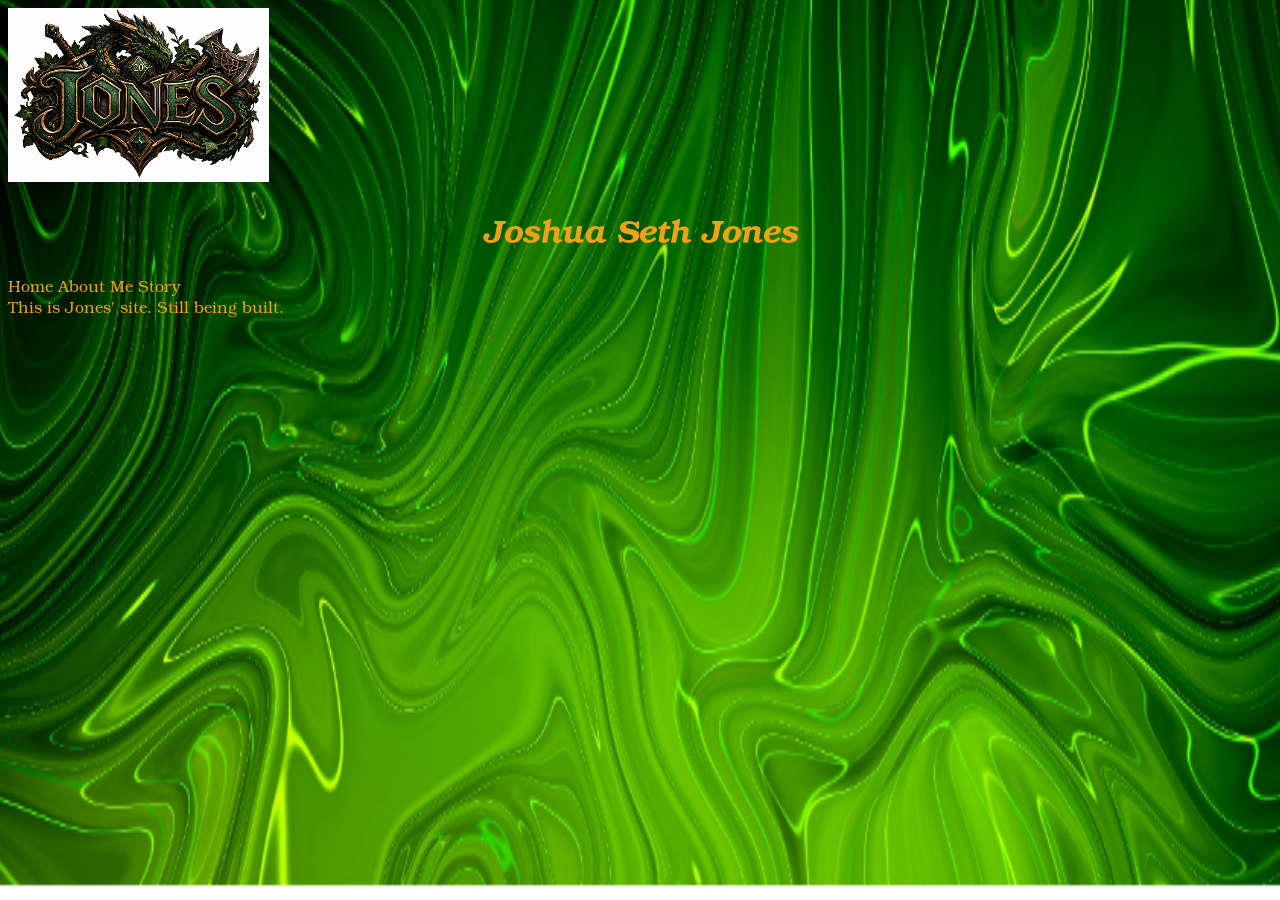
==== index.html @ c3be0e91 "added logo" ====
<!DOCTYPE html>
<html lang="en">
<head>
    <meta charset="UTF-8">
    <meta name="viewport" content="width=device-width, initial-scale=1.0">
    <link type="text/css" rel="stylesheet" href="forclient.css">
    <title>Jones' Site</title>
</head>
<body>
    <image src="logo.png"></image>
    <h1>Joshua Seth Jones</h1>
    <nav>Home About Me Story</nav>
    This is Jones' site. Still being built.
</body>
</html>
---- forclient.css ----
@font-face{
    font-family: jones1;
    src: url(bookman_Regular-font.otf)
}

@font-face{
    font-family: jones2;
    src: url(bookman_Bolditalic-font.otf)
}

body{
    color: #eea219;
    font-family: jones1;
    background-image: url(topbckgrnd.png);
    background-size: auto;
    background-repeat: no-repeat;
    background-size: 1500px 1450px;
    background-position: center;
}

h1{
    font-family: jones2;
    text-align: center;
}
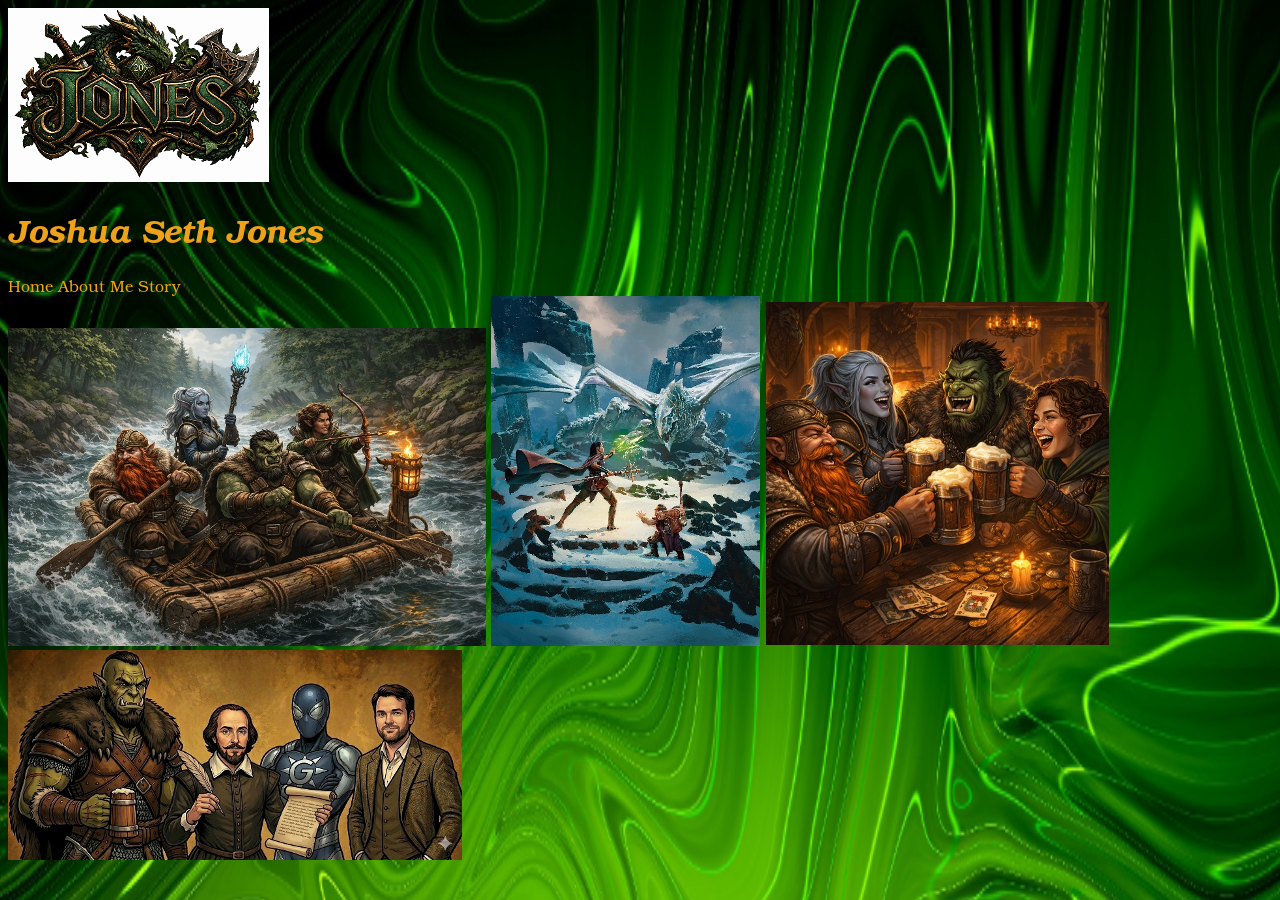
==== commit 9d94a243: "changed orgainization and added pictures" ====
--- a/index.html
+++ b/index.html
@@ -7,9 +7,14 @@
     <title>Jones' Site</title>
 </head>
 <body>
-    <image src="logo.png"></image>
-    <h1>Joshua Seth Jones</h1>
-    <nav>Home About Me Story</nav>
-    This is Jones' site. Still being built.
+    <header>
+        <image src="logo.png"></image>
+        <h1>Joshua Seth Jones</h1>
+        <nav>Home About Me Story</nav>
+    </header>
+    <image src="rafting.png"></image>
+    <image src="mtmgc.png" id="Dragon"></image>
+    <image src="tavern.png"></image>
+    <image src="4ppl.png"></image>
 </body>
 </html>
--- a/forclient.css
+++ b/forclient.css
@@ -20,5 +20,4 @@
 
 h1{
     font-family: jones2;
-    text-align: center;
 }
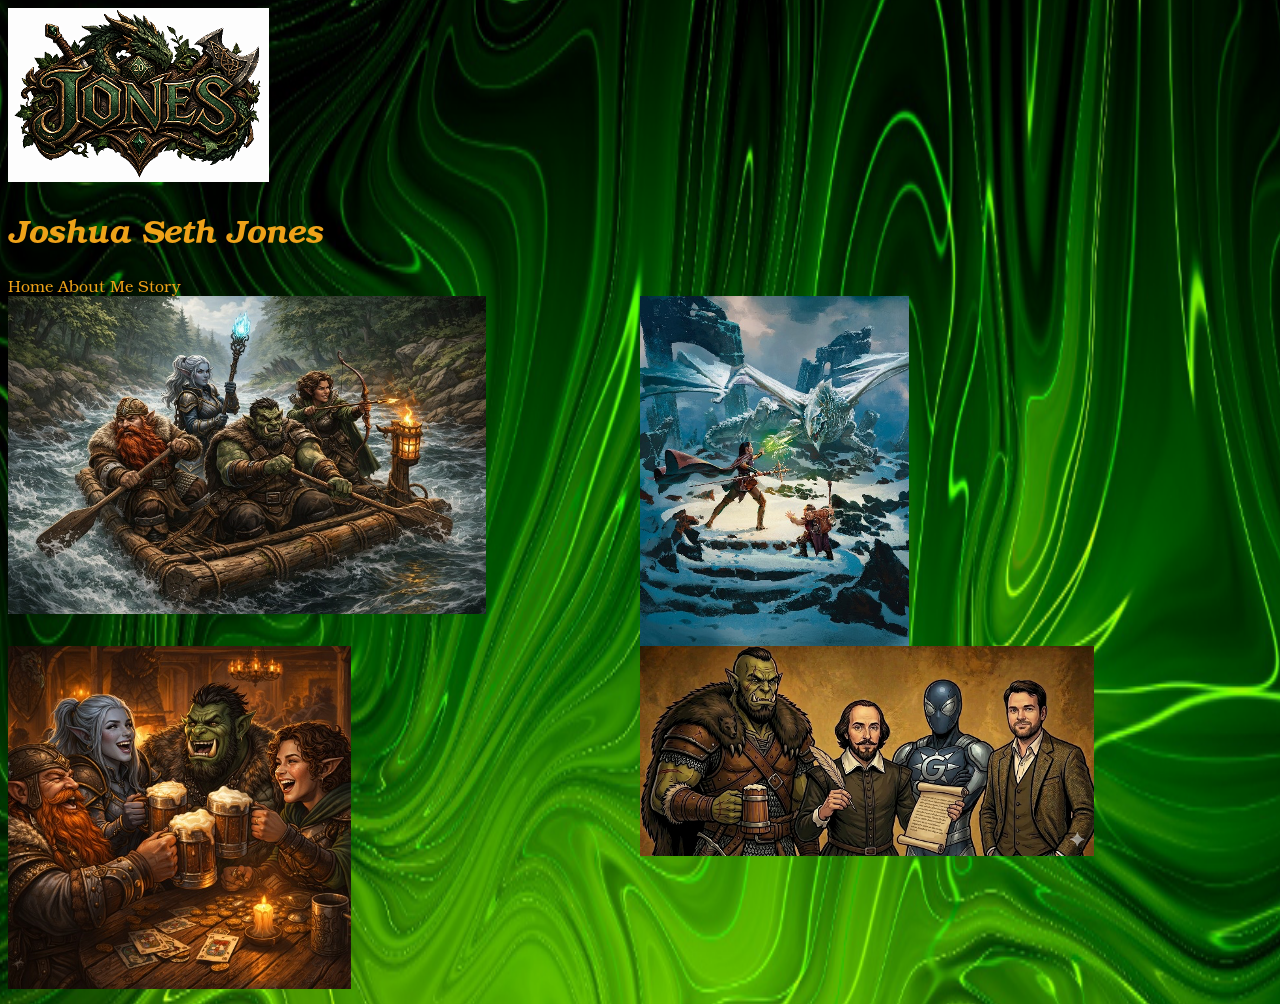
==== commit a343ef81: "getting the grid of photos in place" ====
--- a/index.html
+++ b/index.html
@@ -12,9 +12,11 @@
         <h1>Joshua Seth Jones</h1>
         <nav>Home About Me Story</nav>
     </header>
-    <image src="rafting.png"></image>
-    <image src="mtmgc.png" id="Dragon"></image>
-    <image src="tavern.png"></image>
-    <image src="4ppl.png"></image>
+    <div class = "photos">
+        <image src="rafting.png"></image>
+        <image src="mtmgc.png" id="Dragon"></image>
+        <image src="tavern.png"></image>
+        <image src="4ppl.png"></image>
+    </div>
 </body>
 </html>
--- a/forclient.css
+++ b/forclient.css
@@ -20,4 +20,11 @@
 
 h1{
     font-family: jones2;
+}
+
+.photos{
+    align-self: auto;
+    display: grid;
+    grid-template-columns: 1fr 1fr;
+    grid-template-rows: 1fr 1fr;
 }
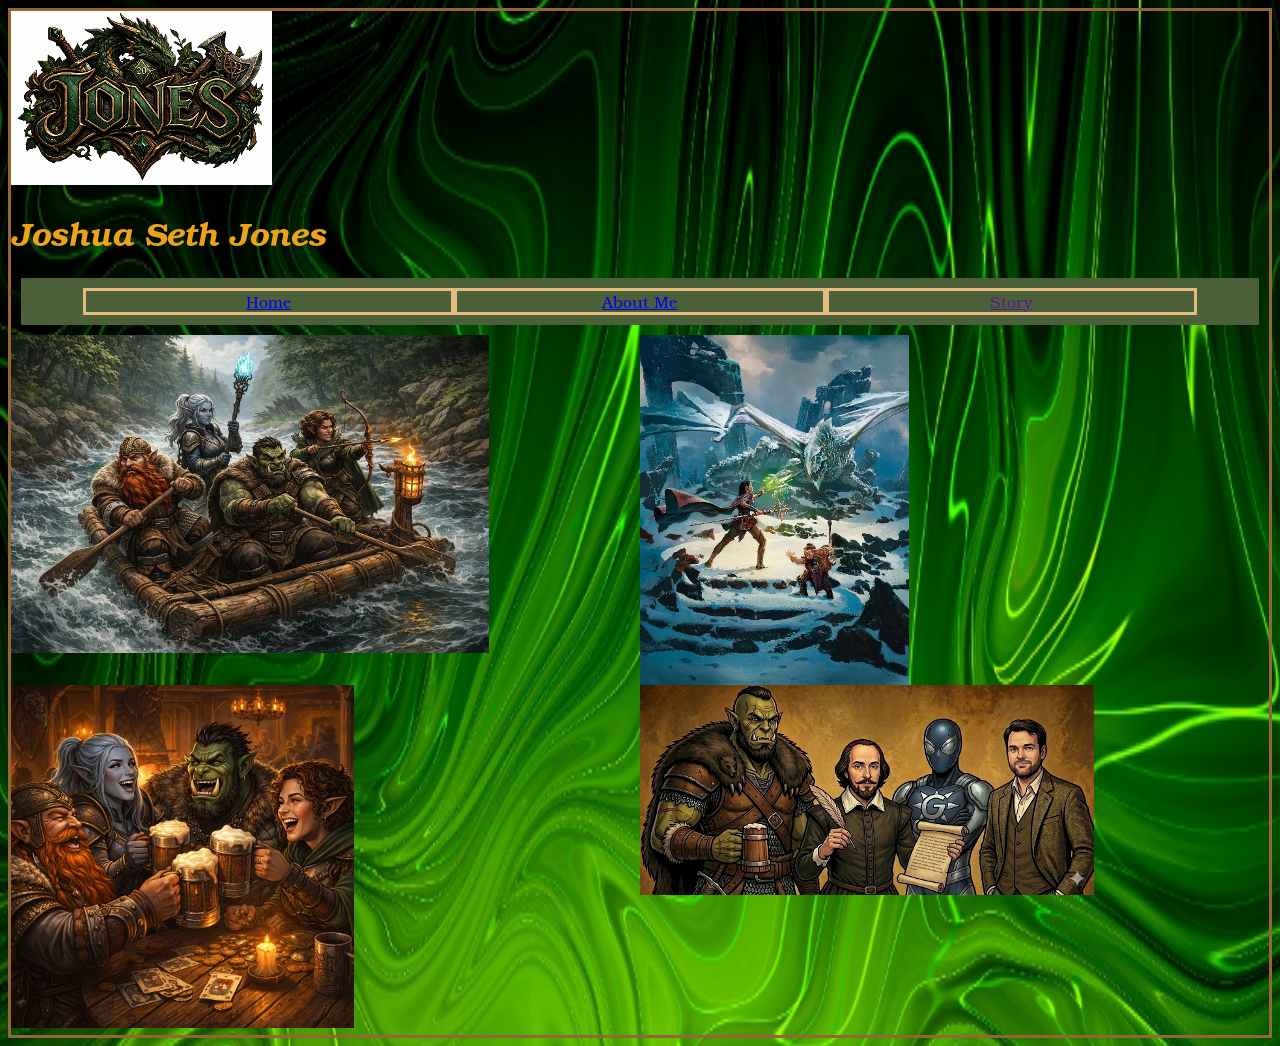
==== commit 65079c12: "making things look better" ====
--- a/index.html
+++ b/index.html
@@ -7,16 +7,23 @@
     <title>Jones' Site</title>
 </head>
 <body>
-    <header>
-        <image src="logo.png"></image>
-        <h1>Joshua Seth Jones</h1>
-        <nav>Home About Me Story</nav>
-    </header>
-    <div class = "photos">
-        <image src="rafting.png"></image>
-        <image src="mtmgc.png" id="Dragon"></image>
-        <image src="tavern.png"></image>
-        <image src="4ppl.png"></image>
+    <div id = "wrapper">
+        
+        <header>
+            <image src="logo.png"></image>
+            <h1>Joshua Seth Jones</h1>
+            <nav>
+                <a href = "index.html"> Home </a>
+                <a href = "page1.html">About Me</a>
+                <a href = "">Story</a>
+            </nav>
+        </header>
+        <div id = "photos">
+            <image src="rafting.png"></image>
+            <image src="mtmgc.png" id="Dragon"></image>
+            <image src="tavern.png"></image>
+            <image src="4ppl.png"></image>
+        </div>
     </div>
 </body>
 </html>
--- a/forclient.css
+++ b/forclient.css
@@ -18,11 +18,32 @@
     background-position: center;
 }
 
+nav{
+list-style-type: none;
+margin: 10px;
+padding: 10px;
+background-color: #4b6039;
+display: flex;
+justify-content: center;
+}
+
+nav a{
+    width: 30%;
+    border-color: #e2bd7b;
+    border-style: solid;
+    text-align: center;
+}
+
+#wrapper{
+    border-style: solid;
+    border-color: #946637;
+}
+
 h1{
     font-family: jones2;
 }
 
-.photos{
+#photos{
     align-self: auto;
     display: grid;
     grid-template-columns: 1fr 1fr;
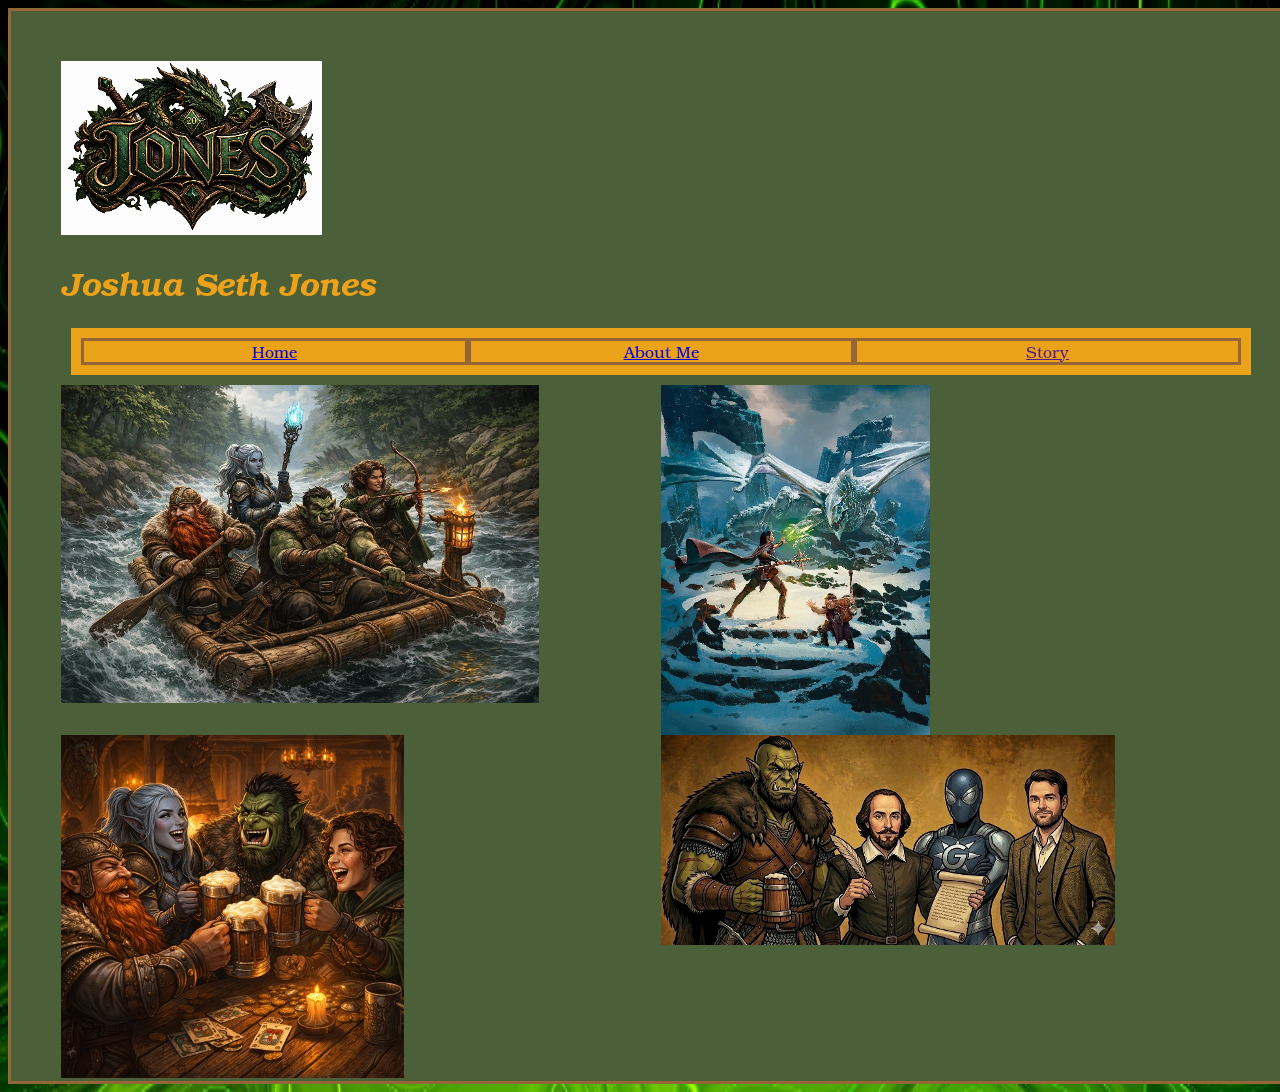
==== commit 74f7a896: "getting closer" ====
--- a/index.html
+++ b/index.html
@@ -10,7 +10,7 @@
     <div id = "wrapper">
         
         <header>
-            <image src="logo.png"></image>
+             <image src="logo.png"></image>
             <h1>Joshua Seth Jones</h1>
             <nav>
                 <a href = "index.html"> Home </a>
--- a/forclient.css
+++ b/forclient.css
@@ -22,14 +22,14 @@
 list-style-type: none;
 margin: 10px;
 padding: 10px;
-background-color: #4b6039;
+background-color: #eaa219;
 display: flex;
 justify-content: center;
 }
 
 nav a{
-    width: 30%;
-    border-color: #e2bd7b;
+    width: 50%;
+    border-color: #946637;
     border-style: solid;
     text-align: center;
 }
@@ -37,10 +37,16 @@
 #wrapper{
     border-style: solid;
     border-color: #946637;
+    background-color: #4b6039;
+    width: 1200px;
+    height: 970px;
+    margin: auto;
+    padding: 50px
 }
 
 h1{
     font-family: jones2;
+    
 }
 
 #photos{
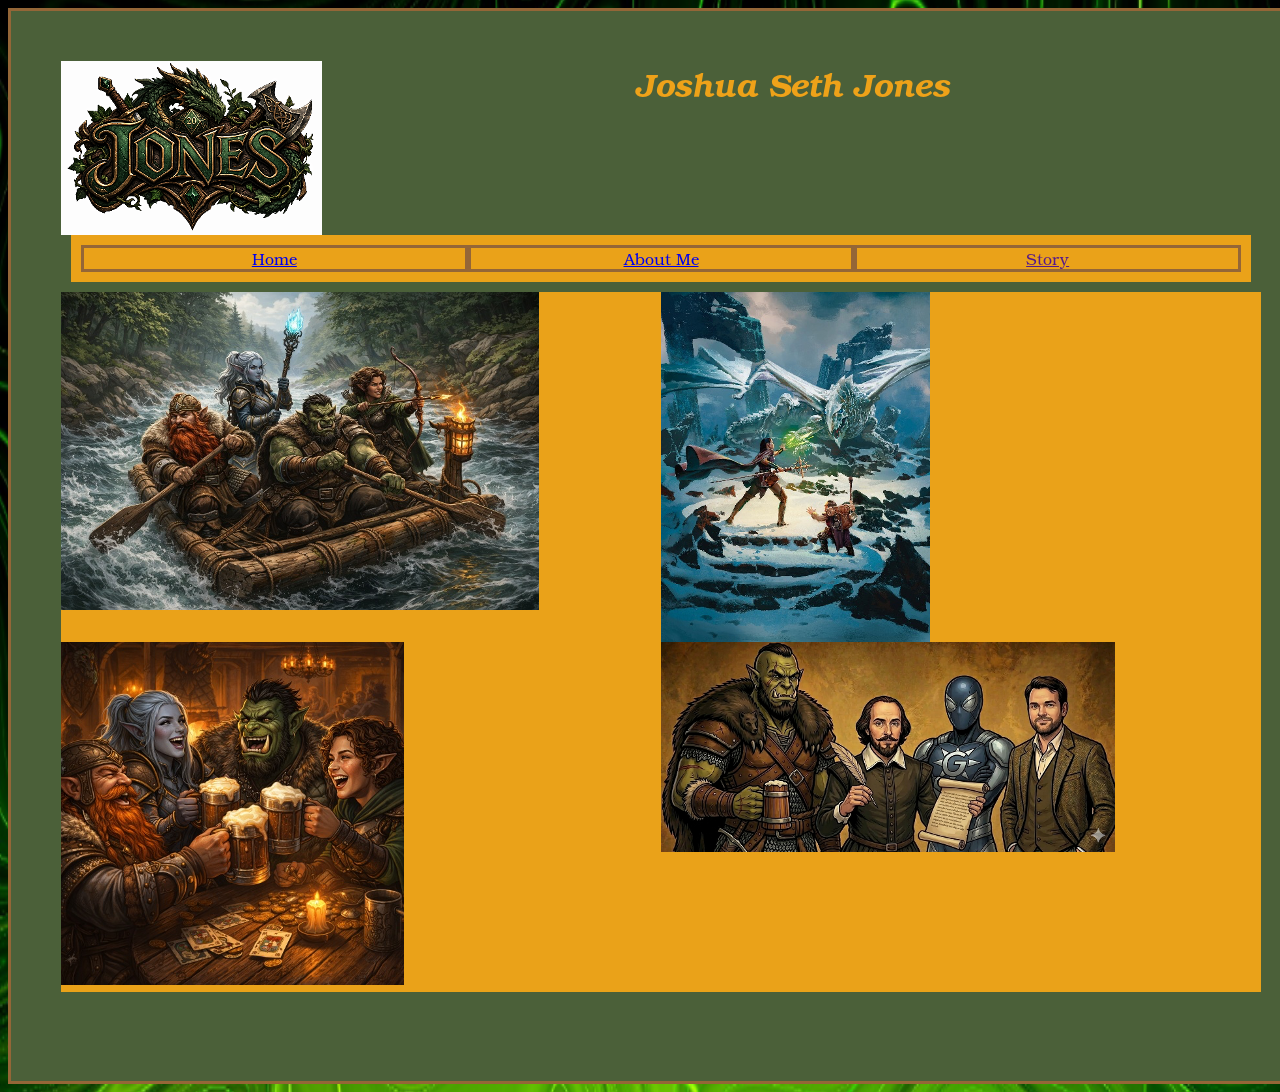
==== commit fe2b4a8b: "lots of changes - site plan added" ====
--- a/index.html
+++ b/index.html
@@ -10,7 +10,7 @@
     <div id = "wrapper">
         
         <header>
-             <image src="logo.png"></image>
+             <image src="logo.png" id = "logo"></image>
             <h1>Joshua Seth Jones</h1>
             <nav>
                 <a href = "index.html"> Home </a>
--- a/forclient.css
+++ b/forclient.css
@@ -25,6 +25,7 @@
 background-color: #eaa219;
 display: flex;
 justify-content: center;
+clear: both;
 }
 
 nav a{
@@ -46,7 +47,7 @@
 
 h1{
     font-family: jones2;
-    
+    margin: auto;
 }
 
 #photos{
@@ -54,4 +55,13 @@
     display: grid;
     grid-template-columns: 1fr 1fr;
     grid-template-rows: 1fr 1fr;
+    background-color: #eaa219;
+}
+
+#logo{
+    float: left;
+}
+
+header{
+    text-align: center;
 }
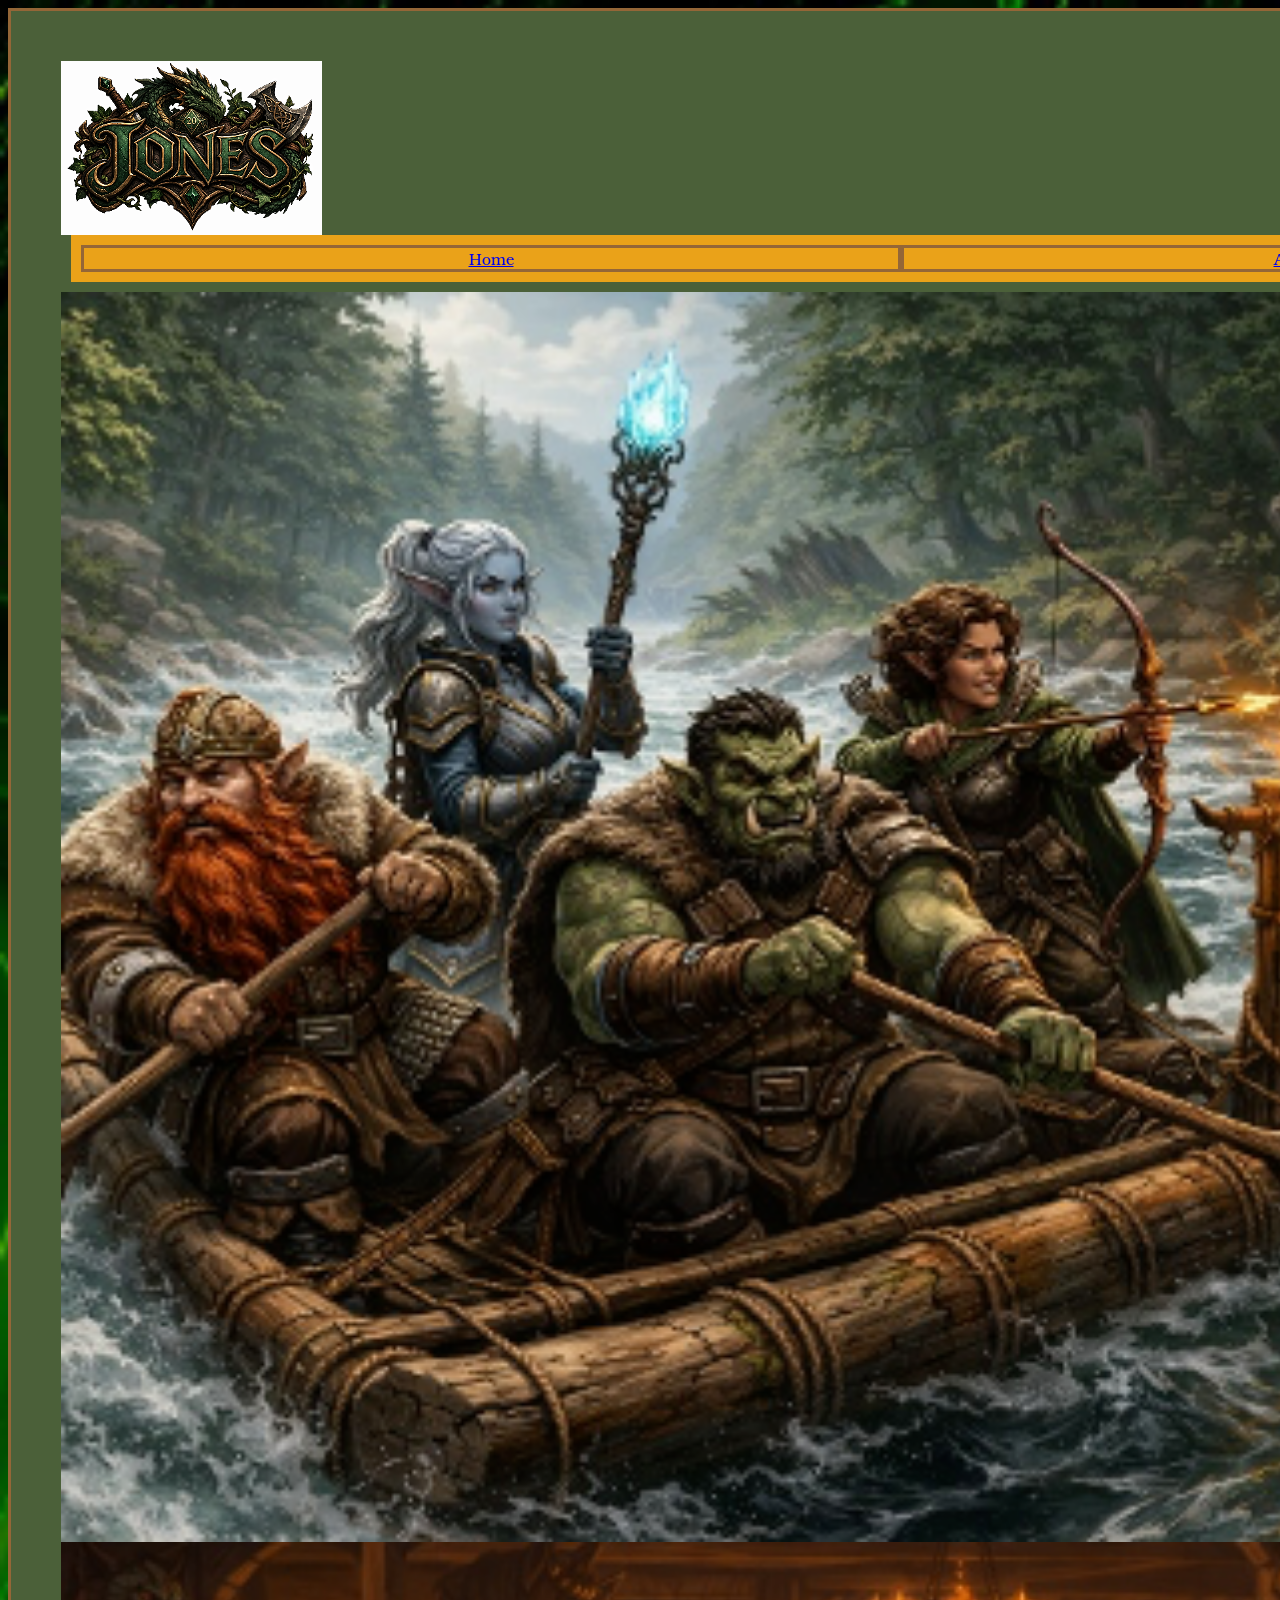
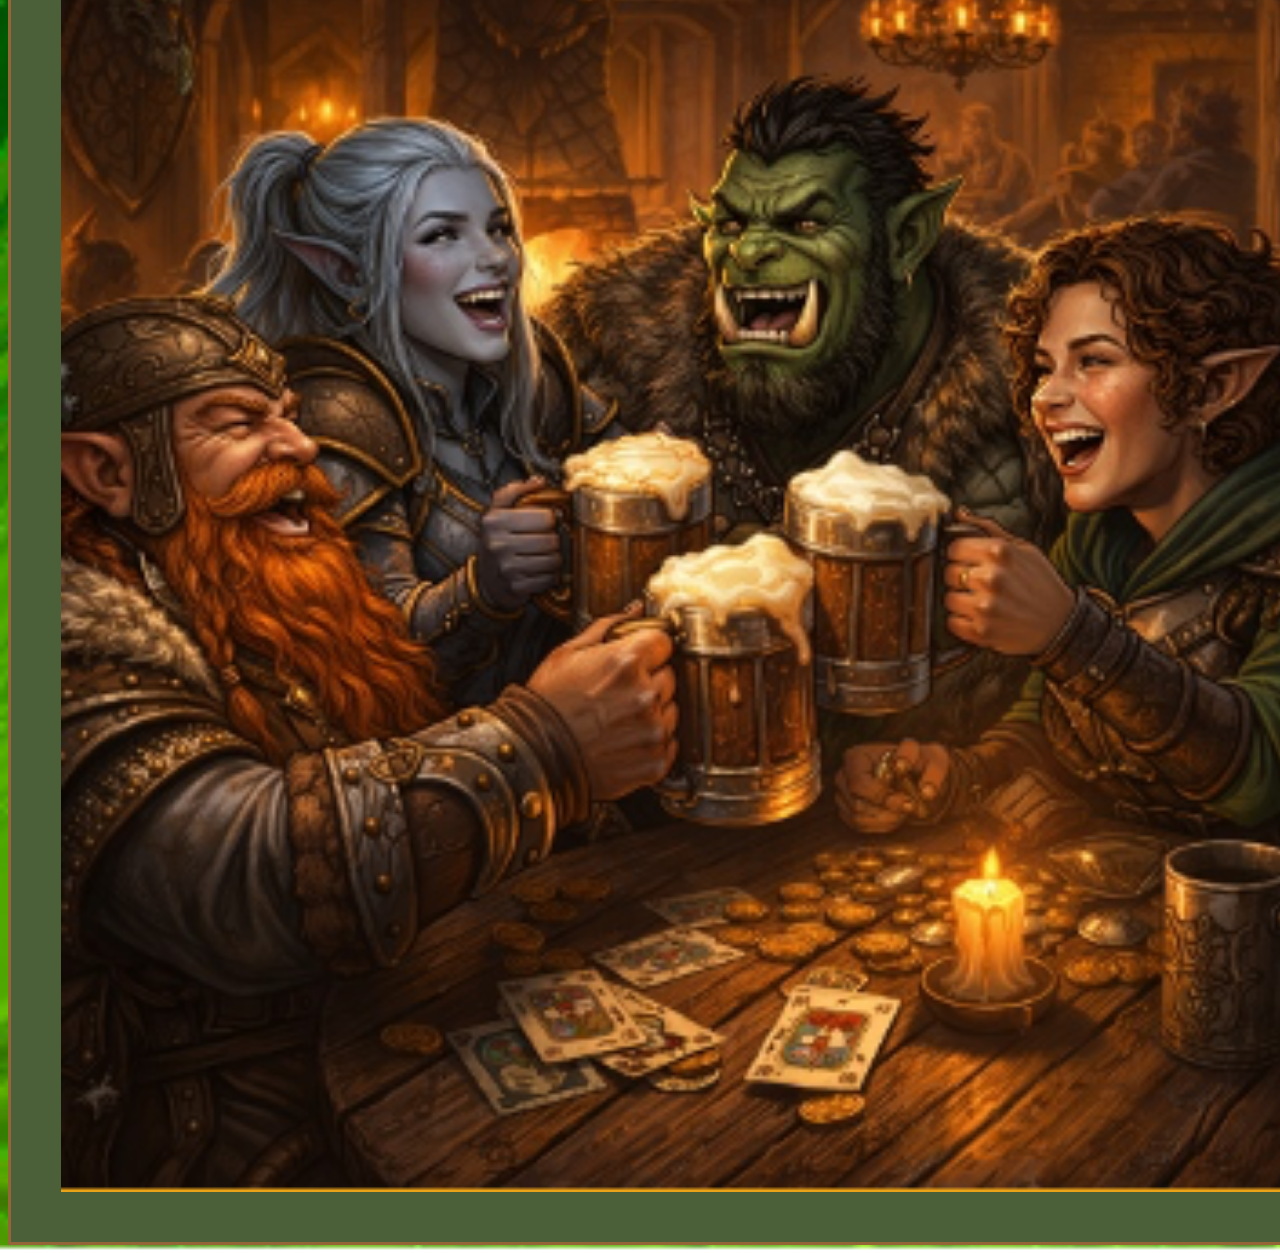
==== commit e443a598: "getting things even" ====
--- a/index.html
+++ b/index.html
@@ -19,10 +19,10 @@
             </nav>
         </header>
         <div id = "photos">
-            <image src="rafting.png"></image>
-            <image src="mtmgc.png" id="Dragon"></image>
-            <image src="tavern.png"></image>
-            <image src="4ppl.png"></image>
+            <img class="square"  src="raftingSQ.png"></img>
+            <img class="square"  src="mtmgcSQ.png" id="Dragon"></img>
+            <img  class="square" src="tavernSQ.png"></img>
+            <img class="ppl" src="4ppl.png"></img>
         </div>
     </div>
 </body>
--- a/forclient.css
+++ b/forclient.css
@@ -12,9 +12,9 @@
     color: #eea219;
     font-family: jones1;
     background-image: url(topbckgrnd.png);
-    background-size: auto;
+    background-size: cover;
     background-repeat: no-repeat;
-    background-size: 1500px 1450px;
+    
     background-position: center;
 }
 
@@ -39,8 +39,7 @@
     border-style: solid;
     border-color: #946637;
     background-color: #4b6039;
-    width: 1200px;
-    height: 970px;
+    width: 2500px;
     margin: auto;
     padding: 50px
 }
@@ -64,4 +63,12 @@
 
 header{
     text-align: center;
+}
+
+.square {
+    width: 100%;
+}
+
+.ppl{
+    width: 100%;
 }
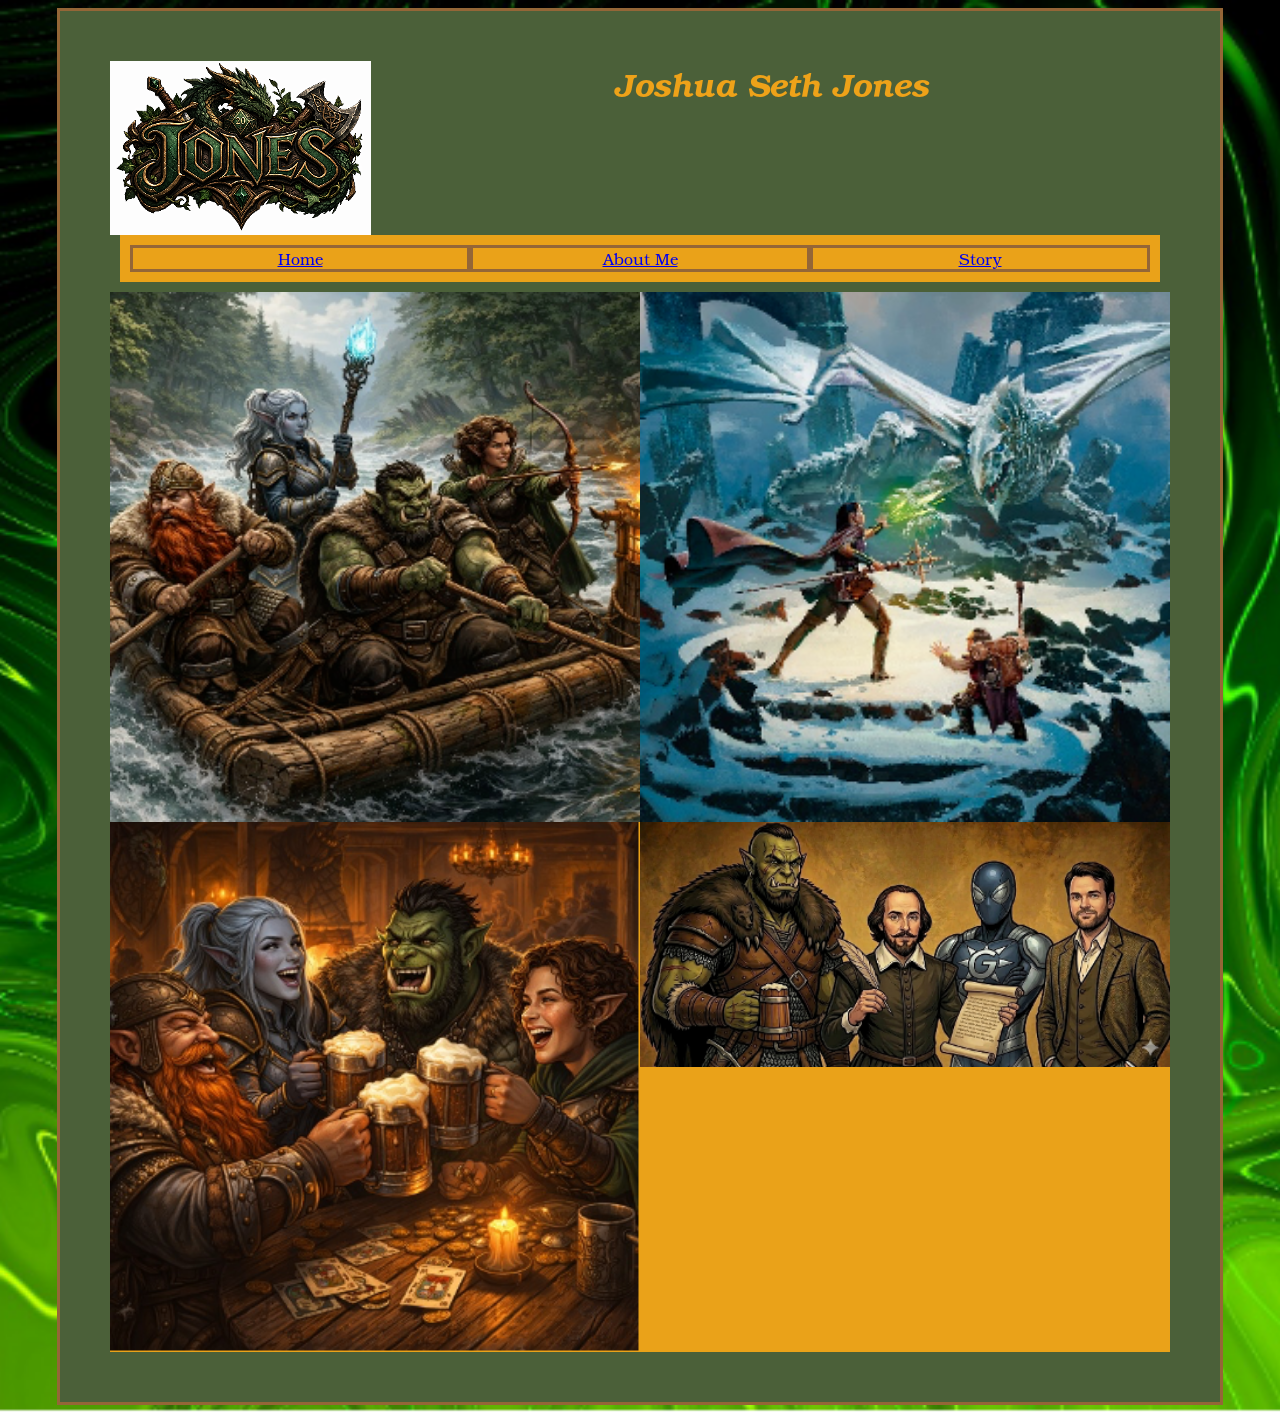
==== commit b3b952a9: "story page done!" ====
--- a/index.html
+++ b/index.html
@@ -15,7 +15,7 @@
             <nav>
                 <a href = "index.html"> Home </a>
                 <a href = "page1.html">About Me</a>
-                <a href = "">Story</a>
+                <a href = "story.html">Story</a>
             </nav>
         </header>
         <div id = "photos">
--- a/forclient.css
+++ b/forclient.css
@@ -39,7 +39,7 @@
     border-style: solid;
     border-color: #946637;
     background-color: #4b6039;
-    width: 2500px;
+    width: 1060px;
     margin: auto;
     padding: 50px
 }
